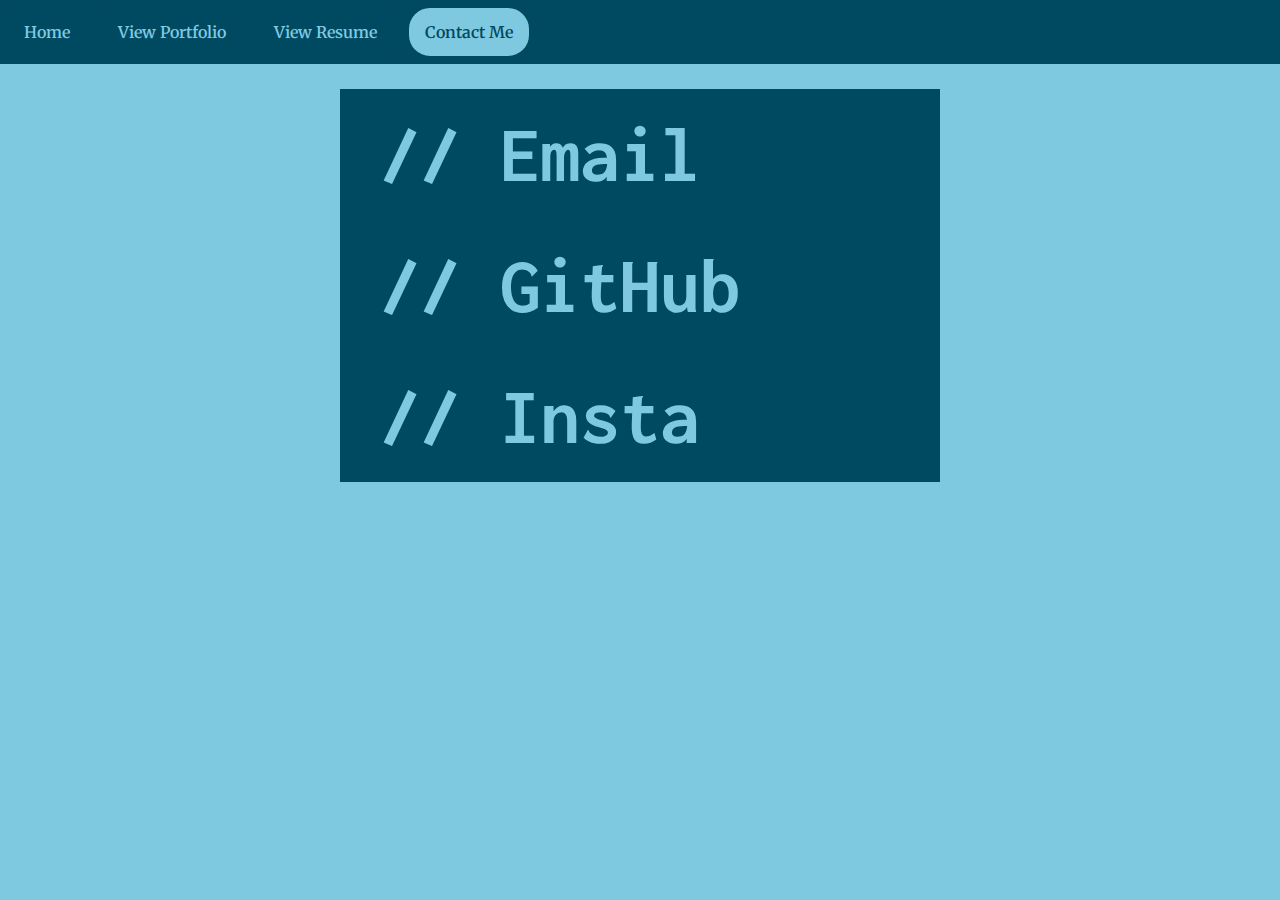
==== contact.html @ f947d008 "restructured directories" ====
<!DOCTYPE html>
<html>
    <head>
        <meta charset="UTF-8">
        <title>nyghtly.me / Contact</title>
        <link rel="stylesheet" href="contact.css">
        <!-- import Font Awesome -->
        <link rel="stylesheet" href="https://use.fontawesome.com/releases/v5.2.0/css/all.css" 
              integrity="sha384-hWVjflwFxL6sNzntih27bfxkr27PmbbK/iSvJ+a4+0owXq79v+lsFkW54bOGbiDQ" 
              crossorigin="anonymous">
    </head>
    <nav class="topnav" id="js-topnav">
        <li class="icon" id="icon">
            <a href="javascript:void(0);" onclick="dropTopnav()">
                <i class="fas fa-bars"></i>
            </a>
        </li>
        <li>
            <a href="index.html">Home</a>
        </li>
        <li>
            <a href="portfolio.html">View Portfolio</a>
        </li>
        <li>
            <a href="resume.html">View Resume</a>
        </li>
        <li class="active">
            <a href="contact.html">Contact Me</a>
        </li>
    </nav>
    <main>
        <ul>
            <li>
                <a href="javascript:void(0);" onclick="showEmail()">
                    <i class="fas fa-envelope">
                        <p> // Email</p>
                    </i>
                </a>
                <div id="js-email-div" class="email email--hide">
                    <textarea id="js-email" rows="1" cols="20"></textarea>
                    <button onclick="copyEmail()">Copy</button>
                </div>
            </li>
            <li>
                <a href="https://github.com/nyghtly-derek">
                    <i class="fab fa-github">
                        <p> // GitHub</p>
                    </i> 
                </a>
            </li>
            <li>
                <a href="https://www.instagram.com/nyghtly.derek/">
                    <i class="fab fa-instagram">
                        <p> // Insta</p>
                    </i> 
                </a>
            </li>
        </ul>
    </main>
    <!-- javaScript -->
    <script src="email.js"></script>
    <script src="topnav.js"></script>
</html>
---- contact.css ----
@import url(main.css);

main {
    padding-top: 25px;
    width: 600px;
    margin: auto;
}

main ul {
    width: 100%;
    list-style-type: none;
    margin: auto;
    padding: 0;
}

main li {
    background: var(--nav-bg);
    font-size: 5em;
    padding: 20px;
    padding-right: 0;
}

main a:hover {
    color: var(--highlight);
}

main a {
    width: 100%;
    color: var(--background);
}

main p {
    font-family: var(--font-body);
    display: inline-block;
    font-weight: bold;
    font-style: normal;
    margin: 0;
}

main .email {
    display: inline-block;
    text-align: center;
}

main .email textarea {
    margin: auto;
    font-size: .4em;
    color: var(--background);
}

main .email--hide {
    display: none;
}

main .email button {
    background-color: var(--background);
    border: none;
    color: var(--nav-bg);
    padding: 8px;  
    font-size: 16px;
    font-weight: bold;
    font-family: var(--font-body);
    cursor: pointer;
}

main .email button:hover {
    background-color: var(--highlight);
}

/** responsive styling for phones **/

@media screen and (max-width: 620px) {  
    main {
        width: 460px;
    }
    
    main li {
        font-size: 3em;
    }

    main .email textarea {
        font-size: .50em;
    }
}

@media screen and (max-width: 420px) {   
    
    main li {
        font-size: 2em;
    }

    main .email textarea {
        font-size: .6em;
    }
}
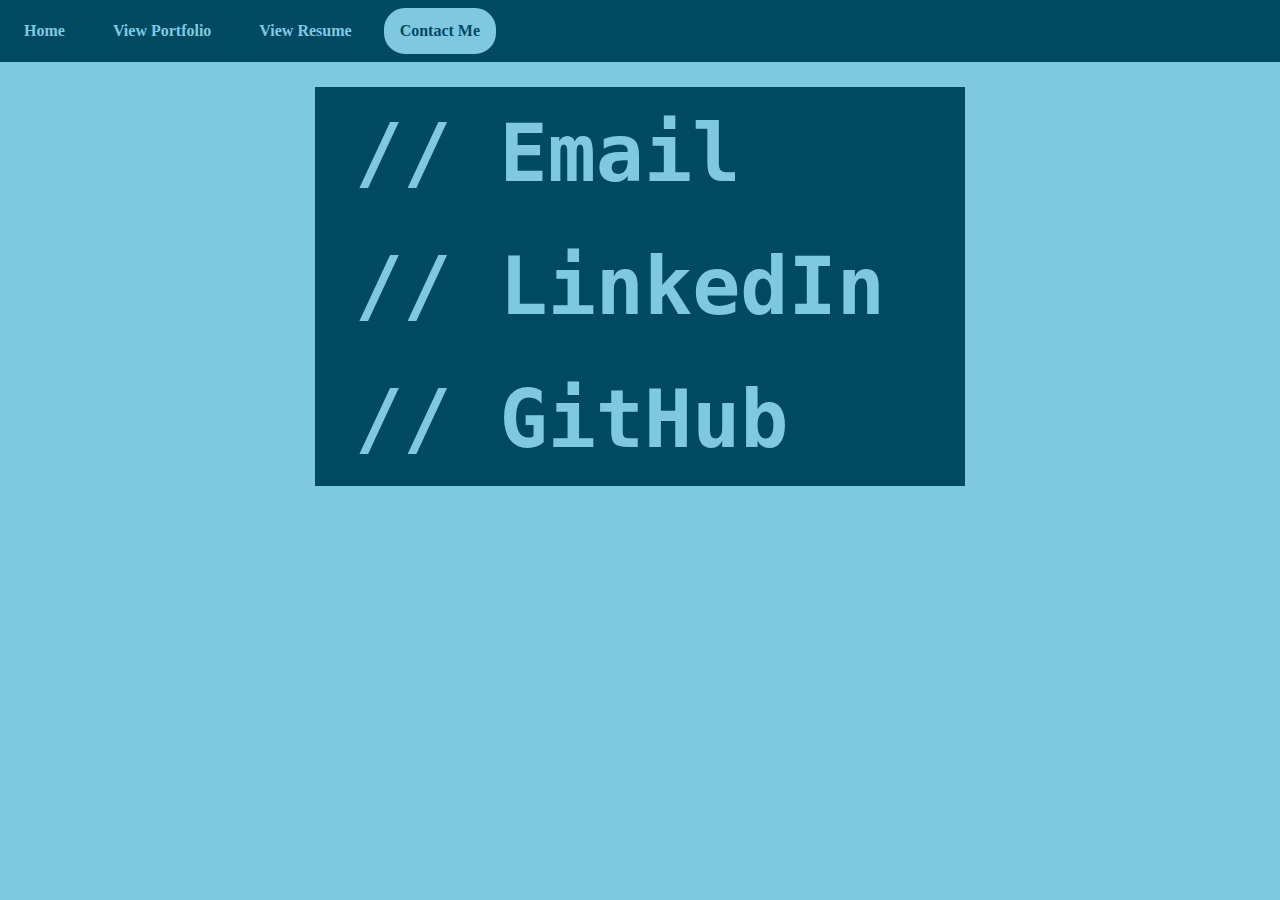
==== commit 9a6e489a: "init" ====
--- a/contact.html
+++ b/contact.html
@@ -1,17 +1,30 @@
 <!DOCTYPE html>
 <html>
     <head>
+        <title>nyghtly.me / Contact</title>
+        <meta http-equiv="Content-Security-Policy" 
+            content="default-src 'none';
+                    script-src 'self';
+                    style-src 'self' https://use.fontawesome.com https://fonts.googleapis.com;
+                    img-src 'self';
+                    font-src 'self' https://use.fontawesome.com https://fonts.gstatic.com;
+                    frame-ancestors 'self';
+                    form-action 'self';
+                    base-uri 'self';
+                    strict-dynamic">
+        <meta http-equiv="X-Content-Type-Options" content="nosniff">
+        <meta http-equiv="X-Frame-Options" content="SAMEORIGIN">
+        <meta http-equiv="X-XSS-Protection" content="1; mode=block">
+        <meta http-equiv="Strict-Transport-Security" content="max-age=63072000">
         <meta charset="UTF-8">
-        <title>nyghtly.me / Contact</title>
         <link rel="stylesheet" href="contact.css">
-        <!-- import Font Awesome -->
         <link rel="stylesheet" href="https://use.fontawesome.com/releases/v5.2.0/css/all.css" 
               integrity="sha384-hWVjflwFxL6sNzntih27bfxkr27PmbbK/iSvJ+a4+0owXq79v+lsFkW54bOGbiDQ" 
               crossorigin="anonymous">
     </head>
     <nav class="topnav" id="js-topnav">
         <li class="icon" id="icon">
-            <a href="javascript:void(0);" onclick="dropTopnav()">
+            <a id="js-topnav-activator">
                 <i class="fas fa-bars"></i>
             </a>
         </li>
@@ -31,27 +44,27 @@
     <main>
         <ul>
             <li>
-                <a href="javascript:void(0);" onclick="showEmail()">
+                <a id="js-show-email">
                     <i class="fas fa-envelope">
                         <p> // Email</p>
                     </i>
                 </a>
                 <div id="js-email-div" class="email email--hide">
                     <textarea id="js-email" rows="1" cols="20"></textarea>
-                    <button onclick="copyEmail()">Copy</button>
+                    <button id="js-copy-email">Copy</button>
                 </div>
+            </li>
+            <li>
+                <a href="https://www.linkedin.com/in/dblanken/">
+                    <i class="fab fa-linkedin">
+                        <p> // LinkedIn</p>
+                    </i> 
+                </a>
             </li>
             <li>
                 <a href="https://github.com/nyghtly-derek">
                     <i class="fab fa-github">
                         <p> // GitHub</p>
-                    </i> 
-                </a>
-            </li>
-            <li>
-                <a href="https://www.instagram.com/nyghtly.derek/">
-                    <i class="fab fa-instagram">
-                        <p> // Insta</p>
                     </i> 
                 </a>
             </li>
--- a/contact.css
+++ b/contact.css
@@ -2,7 +2,7 @@
 
 main {
     padding-top: 25px;
-    width: 600px;
+    width: 650px;
     margin: auto;
 }
 
@@ -44,7 +44,7 @@
 
 main .email textarea {
     margin: auto;
-    font-size: .4em;
+    font-size: .5em;
     color: var(--background);
 }
 
@@ -57,7 +57,7 @@
     border: none;
     color: var(--nav-bg);
     padding: 8px;  
-    font-size: 16px;
+    font-size: .6em;
     font-weight: bold;
     font-family: var(--font-body);
     cursor: pointer;
@@ -65,31 +65,4 @@
 
 main .email button:hover {
     background-color: var(--highlight);
-}
-
-/** responsive styling for phones **/
-
-@media screen and (max-width: 620px) {  
-    main {
-        width: 460px;
-    }
-    
-    main li {
-        font-size: 3em;
-    }
-
-    main .email textarea {
-        font-size: .50em;
-    }
-}
-
-@media screen and (max-width: 420px) {   
-    
-    main li {
-        font-size: 2em;
-    }
-
-    main .email textarea {
-        font-size: .6em;
-    }
 }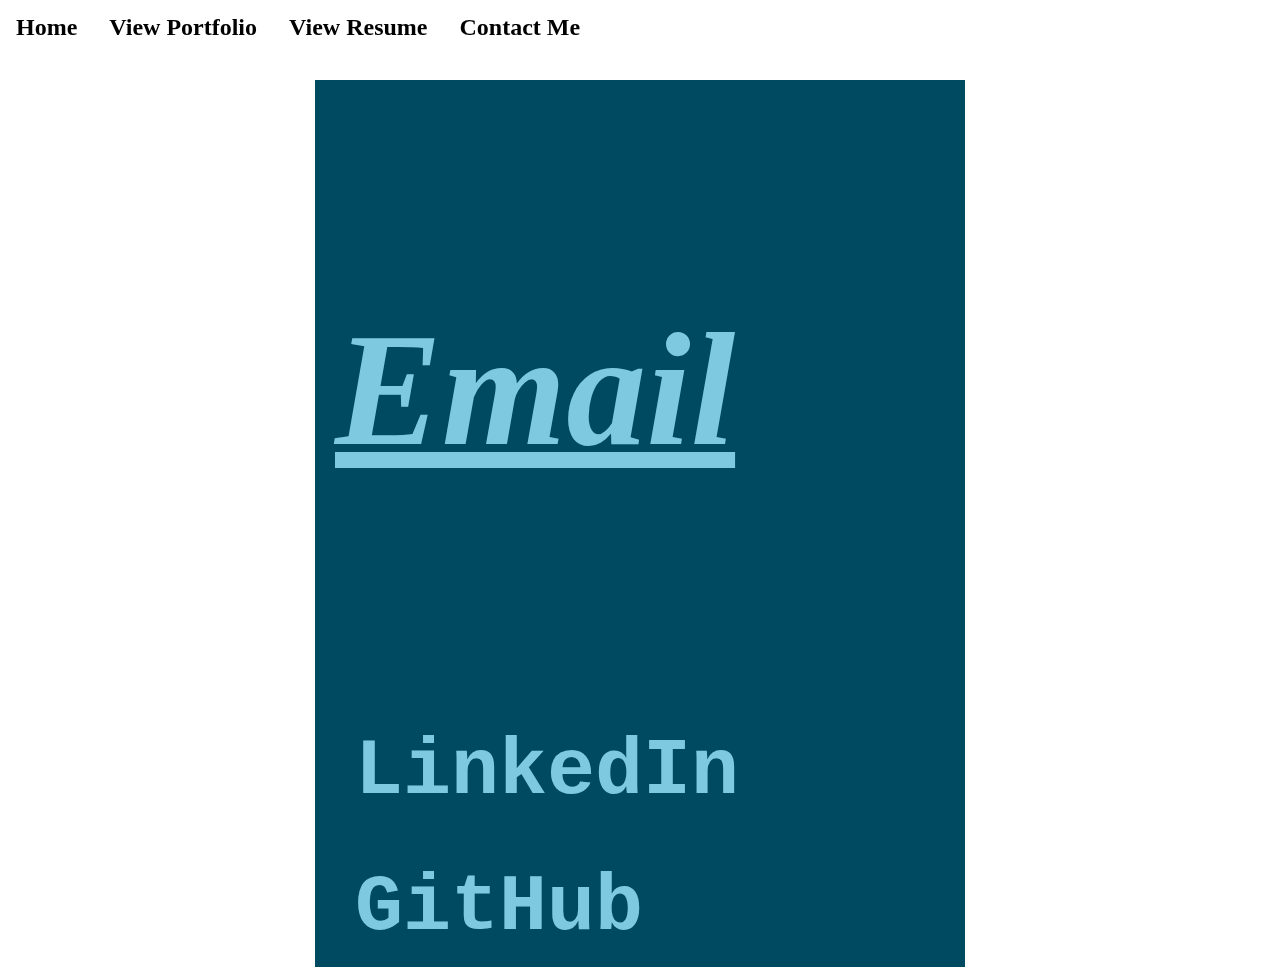
==== commit 90ed78d0: "replace uneccessary class" ====
--- a/contact.html
+++ b/contact.html
@@ -1,9 +1,9 @@
 <!DOCTYPE html>
-<html>
-    <head>
-        <title>nyghtly.me / Contact</title>
-        <meta http-equiv="Content-Security-Policy" 
-            content="default-src 'none';
+<html lang="en">
+
+<head>
+  <title>nyghtly.net / Contact</title>
+  <meta http-equiv="Content-Security-Policy" content="default-src 'none';
                     script-src 'self';
                     style-src 'self' https://use.fontawesome.com https://fonts.googleapis.com;
                     img-src 'self';
@@ -12,67 +12,68 @@
                     form-action 'self';
                     base-uri 'self';
                     strict-dynamic">
-        <meta http-equiv="X-Content-Type-Options" content="nosniff">
-        <meta http-equiv="X-Frame-Options" content="SAMEORIGIN">
-        <meta http-equiv="X-XSS-Protection" content="1; mode=block">
-        <meta http-equiv="Strict-Transport-Security" content="max-age=63072000">
-        <meta charset="UTF-8">
-        <link rel="stylesheet" href="contact.css">
-        <link rel="stylesheet" href="https://use.fontawesome.com/releases/v5.2.0/css/all.css" 
-              integrity="sha384-hWVjflwFxL6sNzntih27bfxkr27PmbbK/iSvJ+a4+0owXq79v+lsFkW54bOGbiDQ" 
-              crossorigin="anonymous">
-    </head>
-    <nav class="topnav" id="js-topnav">
-        <li class="icon" id="icon">
-            <a id="js-topnav-activator">
-                <i class="fas fa-bars"></i>
-            </a>
-        </li>
-        <li>
-            <a href="index.html">Home</a>
-        </li>
-        <li>
-            <a href="portfolio.html">View Portfolio</a>
-        </li>
-        <li>
-            <a href="resume.html">View Resume</a>
-        </li>
-        <li class="active">
-            <a href="contact.html">Contact Me</a>
-        </li>
-    </nav>
-    <main>
-        <ul>
-            <li>
-                <a id="js-show-email">
-                    <i class="fas fa-envelope">
-                        <p> // Email</p>
-                    </i>
-                </a>
-                <div id="js-email-div" class="email email--hide">
-                    <textarea id="js-email" rows="1" cols="20"></textarea>
-                    <button id="js-copy-email">Copy</button>
-                </div>
-            </li>
-            <li>
-                <a href="https://www.linkedin.com/in/dblanken/">
-                    <i class="fab fa-linkedin">
-                        <p> // LinkedIn</p>
-                    </i> 
-                </a>
-            </li>
-            <li>
-                <a href="https://github.com/nyghtly-derek">
-                    <i class="fab fa-github">
-                        <p> // GitHub</p>
-                    </i> 
-                </a>
-            </li>
-        </ul>
-    </main>
-    <!-- javaScript -->
-    <script src="email.js"></script>
-    <script src="topnav.js"></script>
+  <meta http-equiv="X-Content-Type-Options" content="nosniff">
+  <meta http-equiv="X-Frame-Options" content="SAMEORIGIN">
+  <meta http-equiv="X-XSS-Protection" content="1; mode=block">
+  <meta http-equiv="Strict-Transport-Security" content="max-age=63072000">
+  <meta charset="UTF-8">
+  <link rel="stylesheet" href="contact.css">
+  <link rel="stylesheet" href="https://use.fontawesome.com/releases/v5.2.0/css/all.css"
+    integrity="sha384-hWVjflwFxL6sNzntih27bfxkr27PmbbK/iSvJ+a4+0owXq79v+lsFkW54bOGbiDQ" crossorigin="anonymous">
+</head>
+<a id="skip" href="#main">Skip to Main Content</a>
+<nav class="topnav" id="js-topnav">
+  <ul>
+    <li class="icon" id="icon">
+      <a id="js-topnav-activator">
+        <i class="fas fa-bars"></i>
+      </a>
+    </li>
+    <li>
+      <a href="index.html">Home</a>
+    </li>
+    <li>
+      <a href="portfolio.html">View Portfolio</a>
+    </li>
+    <li>
+      <a href="resume.html">View Resume</a>
+    </li>
+    <li>
+      <a href="contact.html" aria-current="page">Contact Me</a>
+    </li>
+  </ul>
+</nav>
+<main id="main" tabindex="-1">
+  <ul>
+    <li>
+      <a id="js-show-email" href="#js-email">
+        <i class="fas fa-envelope">
+          <h1> Email</h1>
+        </i>
+      </a>
+      <div id="js-email-div" class="email email--hide">
+        <textarea id="js-email" rows="1" cols="17" aria-label="Copy My Email"></textarea>
+        <button id="js-copy-email">Copy</button>
+      </div>
+    </li>
+    <li>
+      <a href="https://www.linkedin.com/in/dblanken/">
+        <i class="fab fa-linkedin">
+          <p> LinkedIn</p>
+        </i>
+      </a>
+    </li>
+    <li>
+      <a href="https://github.com/nyghtly-derek">
+        <i class="fab fa-github">
+          <p> GitHub</p>
+        </i>
+      </a>
+    </li>
+  </ul>
+</main>
+<!-- javaScript -->
+<script src="email.js"></script>
+<script src="topnav.js"></script>
+
 </html>
-
-
